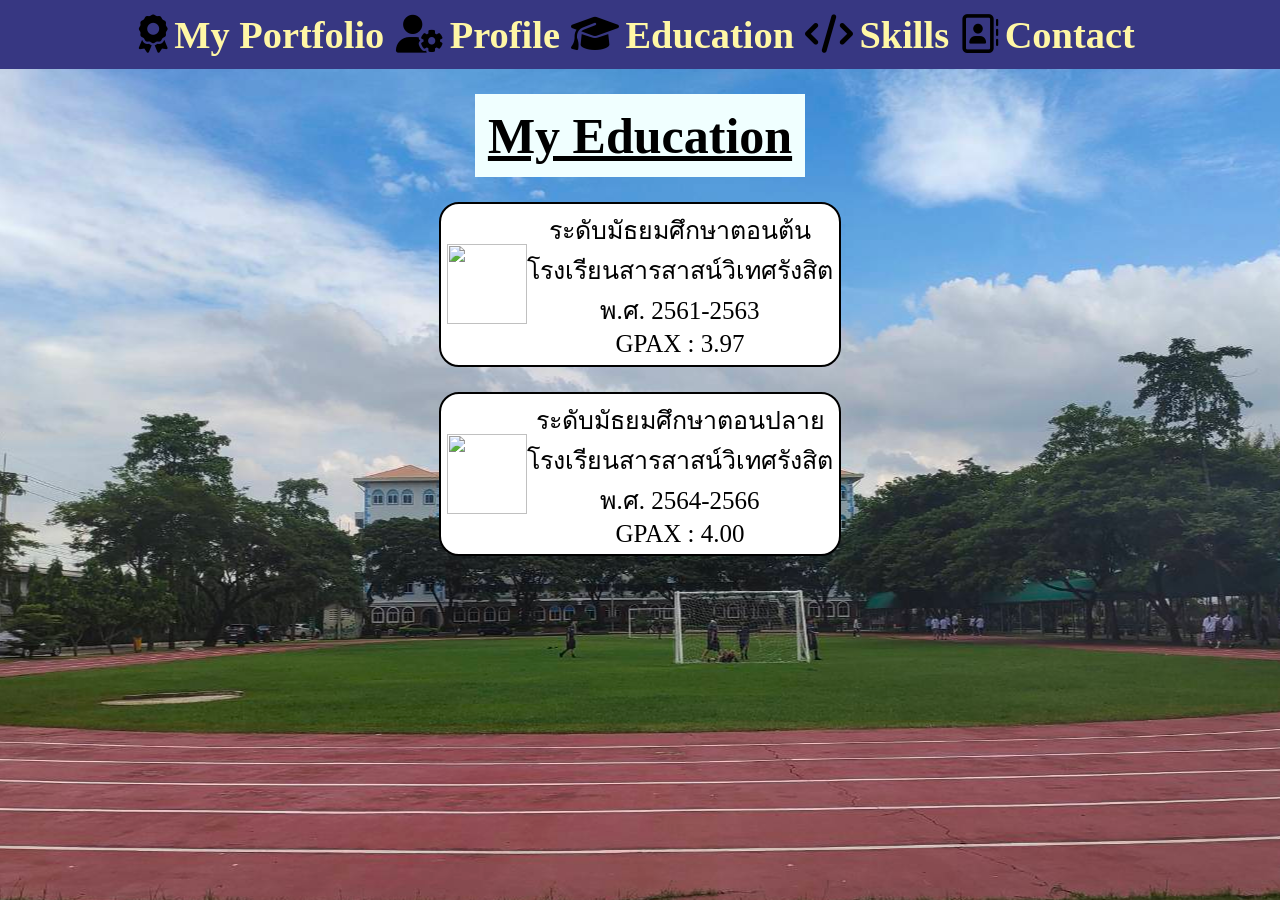
==== education.html @ b3073c41 "MU production" ====
<!DOCTYPE html>
<html lang="en">
<head>
    <meta charset="UTF-8"/>
    <meta name="viewport" content="width=device-width, initial-scale=1.0"/>
    <title>EDUCATION</title>
    <link rel="stylesheet" href="./styles/education.css">
    <link rel="stylesheet" href="https://cdnjs.cloudflare.com/ajax/libs/font-awesome/6.4.2/css/all.min.css" integrity="sha512-z3gLpd7yknf1YoNbCzqRKc4qyor8gaKU1qmn+CShxbuBusANI9QpRohGBreCFkKxLhei6S9CQXFEbbKuqLg0DA==" crossorigin="anonymous" referrerpolicy="no-referrer" />
    <style>
        body{
            background-image: url(image/SWRS.jpg);
            background-position-x: center;
            background-attachment: fixed;
        }
    </style>

</head>
<body>
    <nav>
        <ul>
            <li><i class="fa-solid fa-award"></i><a href="./index.html">My Portfolio</a> </li>
            <li><i class="fa-solid fa-user-gear"></i><a href="./profile.html">Profile</a> </li>
            <li><i class="fa-solid fa-graduation-cap"></i><a href="./education.html">Education</a> </li>
            <li><i class="fa-solid fa-code"></i><a href="./skills.html">Skills</a> </li>
            <li><i class="fa-regular fa-address-book"></i><a href="./contact.html">Contact</a> </li>
        </ul>
    </nav>

    <p class="heading">My Education</p>
    <p class="box-1"><img width="80px" height="80px" src="https://scontent.fbkk28-1.fna.fbcdn.net/v/t39.30808-6/308581771_178881311362345_5049092219035351262_n.jpg?_nc_cat=111&ccb=1-7&_nc_sid=09cbfe&_nc_ohc=xN03BiYO-pUAX8Ijr-3&_nc_ht=scontent.fbkk28-1.fna&oh=00_AfDMdgFCAgY4-fuLlqEjCSVQEcNACi5f-OX7AFlzMp2pLw&oe=64F0D29D"
    alt="">ระดับมัธยมศึกษาตอนต้น <br>โรงเรียนสารสาสน์วิเทศรังสิต <br>พ.ศ. 2561-2563<br>GPAX : 3.97</p>
    <p class="box-2"><img width="80px" height="80px" src="https://scontent.fbkk28-1.fna.fbcdn.net/v/t39.30808-6/308581771_178881311362345_5049092219035351262_n.jpg?_nc_cat=111&ccb=1-7&_nc_sid=09cbfe&_nc_ohc=xN03BiYO-pUAX8Ijr-3&_nc_ht=scontent.fbkk28-1.fna&oh=00_AfDMdgFCAgY4-fuLlqEjCSVQEcNACi5f-OX7AFlzMp2pLw&oe=64F0D29D"
    alt="">ระดับมัธยมศึกษาตอนปลาย <br>โรงเรียนสารสาสน์วิเทศรังสิต <br>พ.ศ. 2564-2566 <br>GPAX : 4.00</p>
    
</body> 
</html>
---- styles/education.css ----
*{
    margin: 0rem;
    padding: 0rem;

}
nav{
    font-size: 3vW;
}

nav ul {
    display: flex;
    justify-content: center;
    background-color: rgb(55, 55, 130);
}

nav ul li {
    list-style: none;
    margin: 1rem 0.2rem;
}

a{
    padding: 1rem 0.5rem;
    text-decoration: none;
    color : black;
    font-weight: bold;
    font-family: Serif;
}
a:link{
    color: rgb(255, 247, 165)
}
a:visited{
    color: rgb(255, 255, 255);
}
a:hover{
    text-decoration: underline;
    color: rgb(202, 181, 255);
}
a:active{

    text-decoration: underline;
    color: #ffa0d1;
}


.box-1, .box-2{
    width: fit-content;
    display: flex;
    justify-items: center;
    align-items: center;
    max-width: 40rem;
    margin: 0 auto;
    margin-top: 2rem;
    padding: 0.5rem;
    background-color: rgb(255, 255, 255);
    border: 2px solid black;
    border-radius: 20px;
    text-align: center;
    font-size: 2rem;
}

p.heading{    
    margin: auto;
    margin-top: 2rem;
    text-decoration: underline;
    background-color: azure;
    width: fit-content;
    padding: 1rem;
    font-weight: bold;
    font-size: 4rem;
    font-family: Serif;
}

html{
    font-size: calc(50% + 0.5vmin);
}
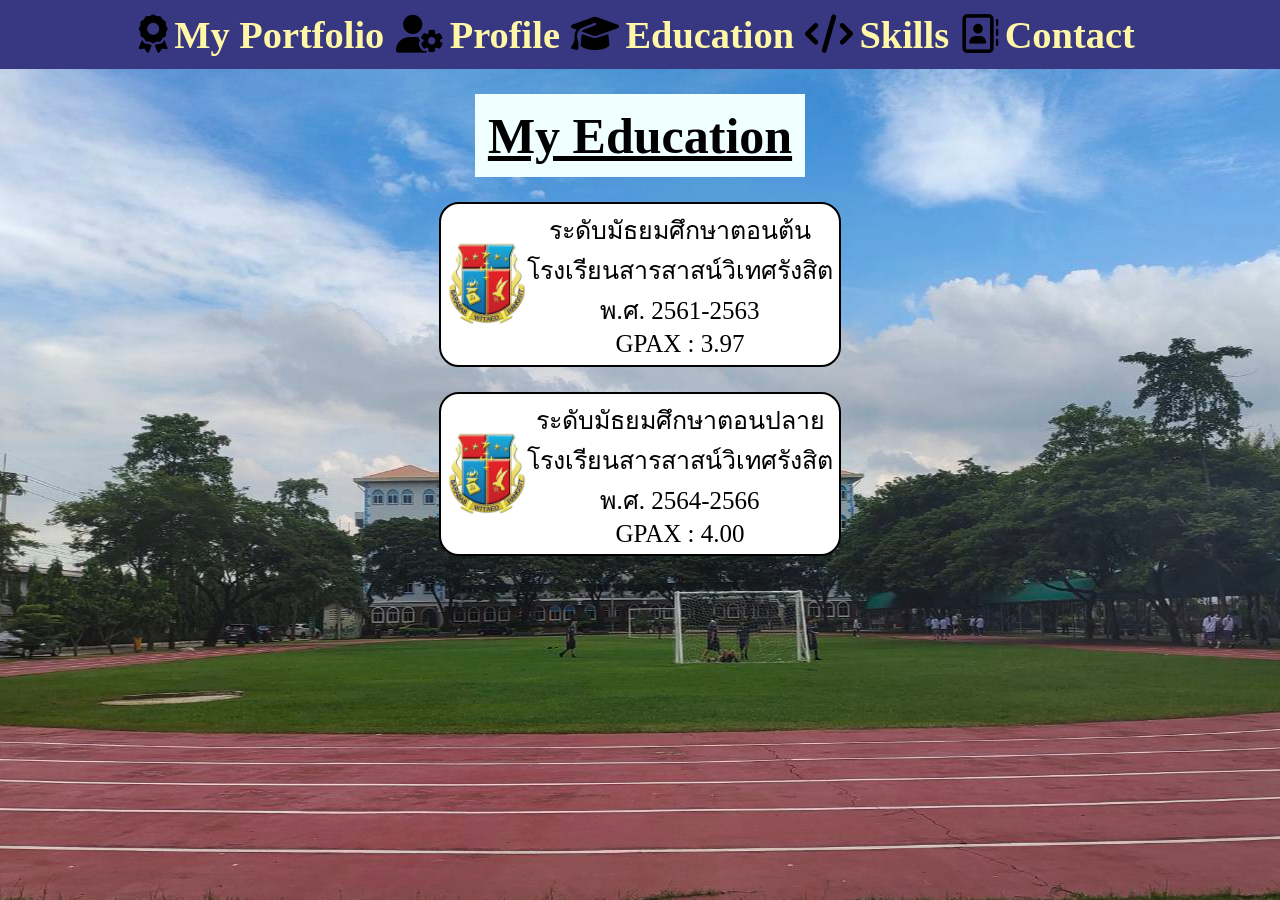
==== commit c93bb04d: "educationt picture" ====
--- a/education.html
+++ b/education.html
@@ -27,9 +27,9 @@
     </nav>
 
     <p class="heading">My Education</p>
-    <p class="box-1"><img width="80px" height="80px" src="https://scontent.fbkk28-1.fna.fbcdn.net/v/t39.30808-6/308581771_178881311362345_5049092219035351262_n.jpg?_nc_cat=111&ccb=1-7&_nc_sid=09cbfe&_nc_ohc=xN03BiYO-pUAX8Ijr-3&_nc_ht=scontent.fbkk28-1.fna&oh=00_AfDMdgFCAgY4-fuLlqEjCSVQEcNACi5f-OX7AFlzMp2pLw&oe=64F0D29D"
+    <p class="box-1"><img width="80px" height="90px" src="./image/sym-swrs.jpg"
     alt="">ระดับมัธยมศึกษาตอนต้น <br>โรงเรียนสารสาสน์วิเทศรังสิต <br>พ.ศ. 2561-2563<br>GPAX : 3.97</p>
-    <p class="box-2"><img width="80px" height="80px" src="https://scontent.fbkk28-1.fna.fbcdn.net/v/t39.30808-6/308581771_178881311362345_5049092219035351262_n.jpg?_nc_cat=111&ccb=1-7&_nc_sid=09cbfe&_nc_ohc=xN03BiYO-pUAX8Ijr-3&_nc_ht=scontent.fbkk28-1.fna&oh=00_AfDMdgFCAgY4-fuLlqEjCSVQEcNACi5f-OX7AFlzMp2pLw&oe=64F0D29D"
+    <p class="box-2"><img width="80px" height="90px" src="./image/sym-swrs.jpg"
     alt="">ระดับมัธยมศึกษาตอนปลาย <br>โรงเรียนสารสาสน์วิเทศรังสิต <br>พ.ศ. 2564-2566 <br>GPAX : 4.00</p>
     
 </body> 
